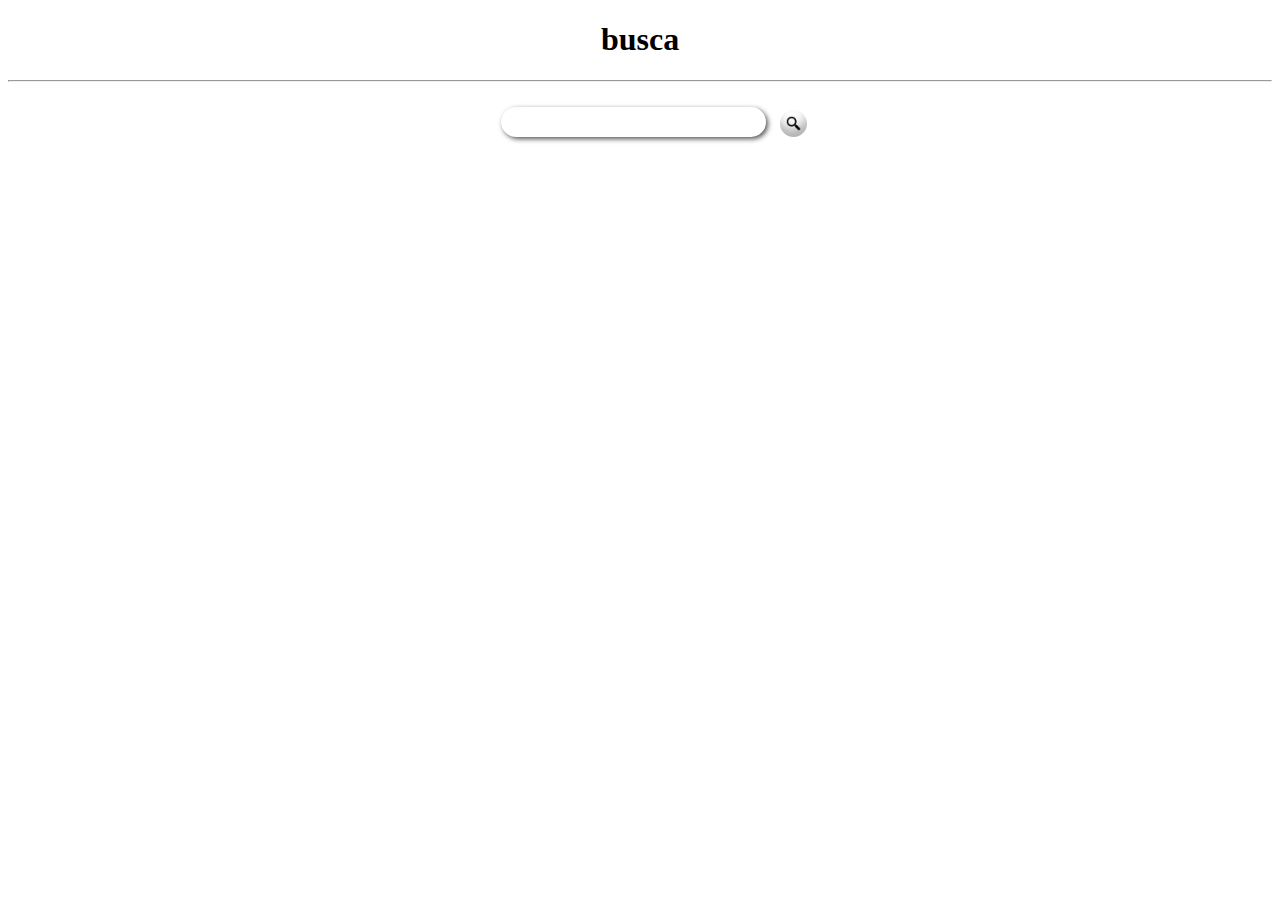
==== busca.html @ 09d54c7b "CONSEGUI FAZER O SUBMIT" ====
<!DOCTYPE html>
<html lang="en">
<head>
    <meta charset="UTF-8">
    <meta name="viewport" content="width=device-width, initial-scale=1.0">
    <link rel="stylesheet" href="style.css">
    <title>busca</title>
</head>
<body id="busca">
    <h1>busca</h1>
    <hr>    
    <form action="method=">
        <!--Barrinha de Busca-->
        <label for="busca"></label>
        <input type="search" id="buscar" name="busca">
        <!---Botão da Lupa-->
        <label for="botao"></label>
        <button type="submit" id="lupa"></button>
    </form>
</body>
</html>
---- style.css ----
/*Cadastro*/

#cadastro {
    text-align: center;
}
#cadastro form {
    display: block;
    border: 3px solid rgb(129, 129, 129);
    border-top-left-radius: 10px;
    border-top-right-radius: 10px;
    border-bottom-right-radius: 10px;
    border-bottom-left-radius: 10px;
    width: 15%;
    margin-left: 39.4%;
    padding: 40px 40px 40px 40px;
    line-height: 150%;
}
#cadastro form label {
    width: 100%;
    display: block;
}

/*Busca*/

#busca {
    text-align: center;
}
#busca form {
    display: flex;
    width: 35%;
    height: 30px;
    margin-left: 39%;
    margin-top: 25px;
}
#busca form #buscar {
    width: 60%;
    height: 100%;
    border-radius: 60px;
    text-align: left;
    border: none;
    box-shadow: 2px 2px 5px rgba(0, 0, 0, 0.671);
}
#busca form #lupa {
    background-image: url(lupa.png);
    background-size: cover;
    cursor: pointer;
    width: 27px;
    height: 90%;
    margin-top: 0.7%;
    margin-left: 3%;
    border-radius: 110%;
    border: none;
}
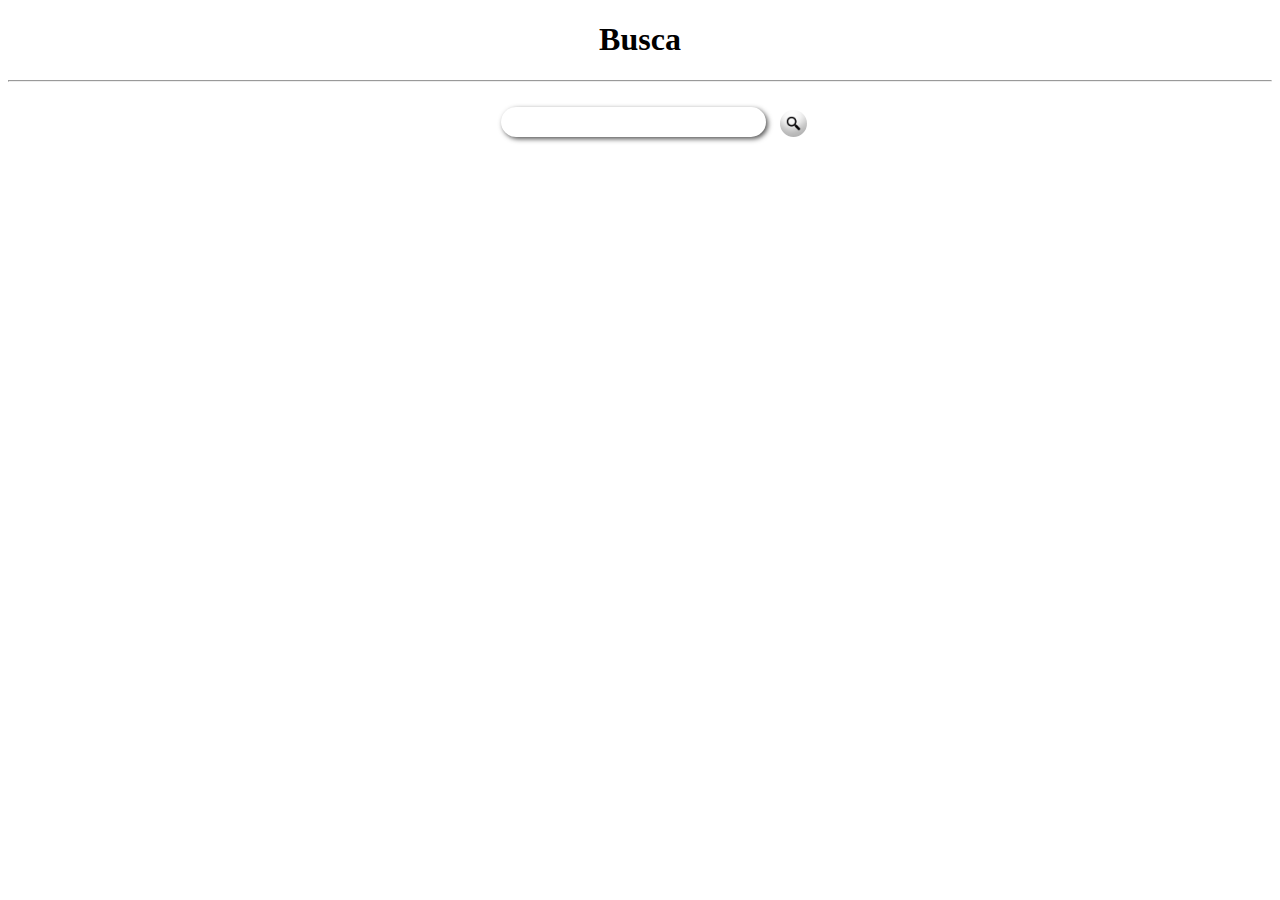
==== commit da609a52: "login" ====
--- a/busca.html
+++ b/busca.html
@@ -7,7 +7,7 @@
     <title>busca</title>
 </head>
 <body id="busca">
-    <h1>busca</h1>
+    <h1>Busca</h1>
     <hr>    
     <form action="method=">
         <!--Barrinha de Busca-->
--- a/style.css
+++ b/style.css
@@ -12,8 +12,8 @@
     border-bottom-right-radius: 10px;
     border-bottom-left-radius: 10px;
     width: 15%;
-    margin-left: 39.4%;
-    padding: 40px 40px 40px 40px;
+    margin: 0 auto;
+    padding: 8px 40px 40px 40px;
     line-height: 150%;
 }
 #cadastro form label {
@@ -51,4 +51,29 @@
     margin-left: 3%;
     border-radius: 110%;
     border: none;
+}
+
+/*Login*/
+
+#login {
+    text-align: center;
+}
+#login form {
+    max-width: 12%;
+    margin: 0 auto;
+    border: 3px solid rgb(129, 129, 129);
+    border-top-left-radius: 10px;
+    border-top-right-radius: 10px;
+    border-bottom-right-radius: 10px;
+    border-bottom-left-radius: 10px;
+    padding: 20px;
+    padding: 4px 40px 40px 40px;
+    line-height: 170%;
+}
+#login form label {
+    width: 100%;
+    display: block;
+}
+#login form input {
+    width: 100%;
 }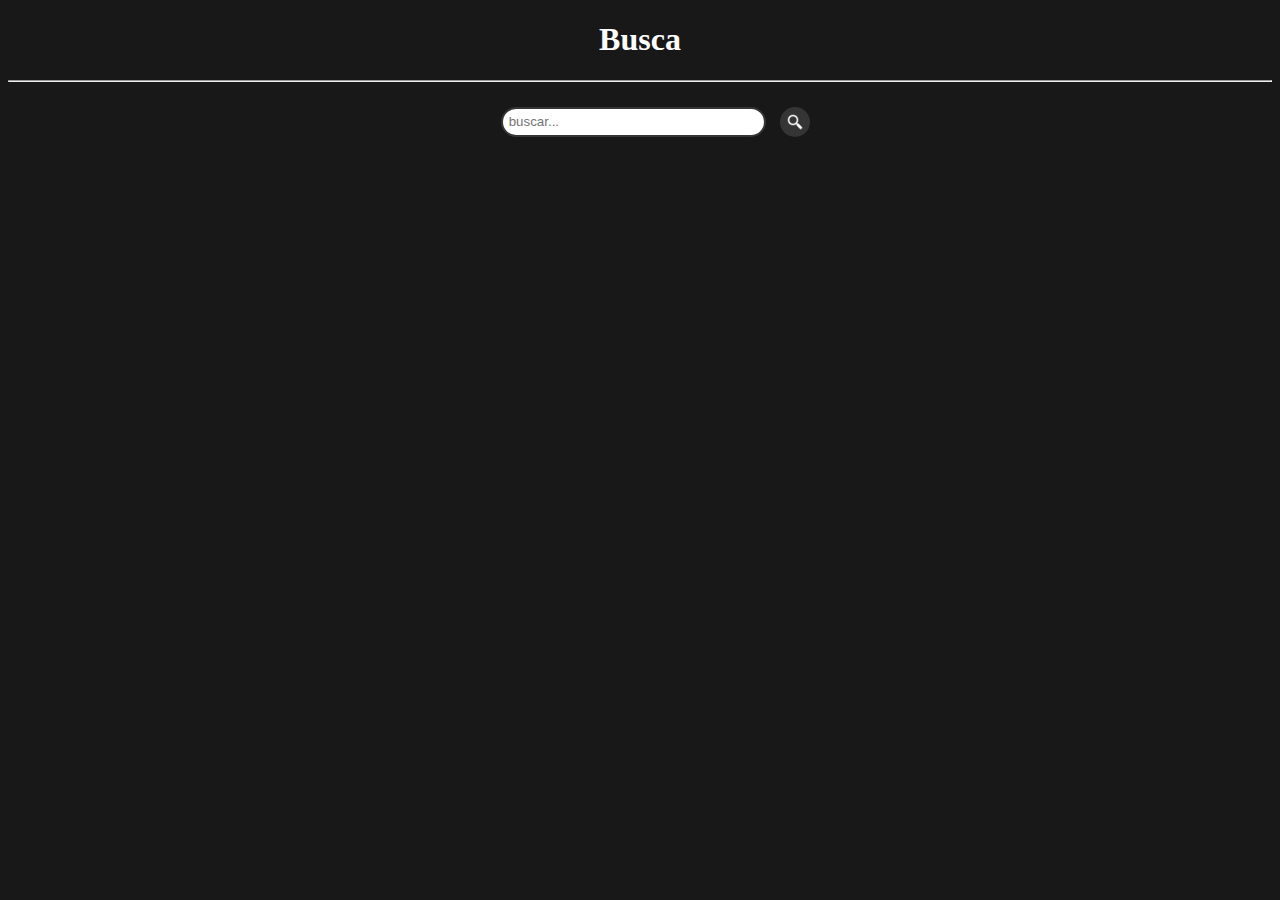
==== commit b5b9e794: "estillo" ====
--- a/busca.html
+++ b/busca.html
@@ -12,7 +12,7 @@
     <form action="method=">
         <!--Barrinha de Busca-->
         <label for="busca"></label>
-        <input type="search" id="buscar" name="busca">
+        <input type="search" id="buscar" name="busca" placeholder=" buscar...">
         <!---Botão da Lupa-->
         <label for="botao"></label>
         <button type="submit" id="lupa"></button>
--- a/style.css
+++ b/style.css
@@ -3,15 +3,18 @@
 
 #cadastro {
     text-align: center;
+    background-color: rgb(24, 24, 24);
+    color: white;
 }
 #cadastro form {
     display: block;
-    border: 3px solid rgb(129, 129, 129);
+    background-color: rgb(18, 18, 18);
+    border: 3px solid rgb(53, 53, 53);
     border-top-left-radius: 10px;
     border-top-right-radius: 10px;
     border-bottom-right-radius: 10px;
     border-bottom-left-radius: 10px;
-    width: 15%;
+    width: 18%;
     margin: 0 auto;
     padding: 8px 40px 40px 40px;
     line-height: 150%;
@@ -20,11 +23,26 @@
     width: 100%;
     display: block;
 }
+#cadastro form input {
+    width: 90%;
+    height: 100%;
+    border-radius: 5px;
+}
+#cadastro form #enviar {
+    width: 50%;
+    height: 30px;
+    border: none;
+    color: white;
+    background-color: rgb(43, 43, 43);
+    cursor: pointer;
+}
 
 /*Busca*/
 
 #busca {
     text-align: center;
+    background-color: rgb(24, 24, 24);
+    color: white;
 }
 #busca form {
     display: flex;
@@ -38,30 +56,32 @@
     height: 100%;
     border-radius: 60px;
     text-align: left;
-    border: none;
-    box-shadow: 2px 2px 5px rgba(0, 0, 0, 0.671);
+    border: 2px solid rgb(53, 53, 53);
 }
 #busca form #lupa {
     background-image: url(lupa.png);
     background-size: cover;
     cursor: pointer;
-    width: 27px;
-    height: 90%;
-    margin-top: 0.7%;
+    width: 30px;
+    height: 30px;
+    margin-top: 0%;
     margin-left: 3%;
     border-radius: 110%;
-    border: none;
+    border: 2px solid rgb(53, 53, 53);
 }
 
 /*Login*/
 
 #login {
     text-align: center;
+    background-color: rgb(24, 24, 24);
+    color: white;
 }
 #login form {
     max-width: 12%;
     margin: 0 auto;
-    border: 3px solid rgb(129, 129, 129);
+    background-color: rgb(18, 18, 18);
+    border: 3px solid rgb(53, 53, 53);
     border-top-left-radius: 10px;
     border-top-right-radius: 10px;
     border-bottom-right-radius: 10px;
@@ -75,5 +95,51 @@
     display: block;
 }
 #login form input {
-    width: 100%;
-}+    width: 80%;
+    height: 100%;
+    border-radius: 5px;
+}
+#login form button {
+    width: 70%;
+    height: 30px;
+    border: none;
+    border-radius: 5px;
+    color: white;
+    background-color: rgb(43, 43, 43);
+    cursor: pointer;
+}
+
+/*Redefinição*/
+
+#redefinicao {
+    text-align: center;
+    background-color: rgb(24, 24, 24);
+    color: white;
+}
+#redefinicao form {
+    background-color: rgb(18, 18, 18);
+    max-width: 20%;
+    margin: 0 auto;
+    border: 3px solid rgb(53, 53, 53);
+    border-top-left-radius: 10px;
+    border-top-right-radius: 10px;
+    border-bottom-right-radius: 10px;
+    border-bottom-left-radius: 10px;
+    padding: 20px;
+    padding: 4px 40px 40px 40px;
+    line-height: 170%;
+}
+#redefinicao form input {
+    width: 60%;
+    height: 25px;
+    border-radius: 5px;
+}
+#redefinicao form button {
+    width: 30%;
+    height: 30px;
+    border: none;
+    border-radius: 5px;
+    color: white;
+    background-color: rgb(43, 43, 43);
+    cursor: pointer;
+}
